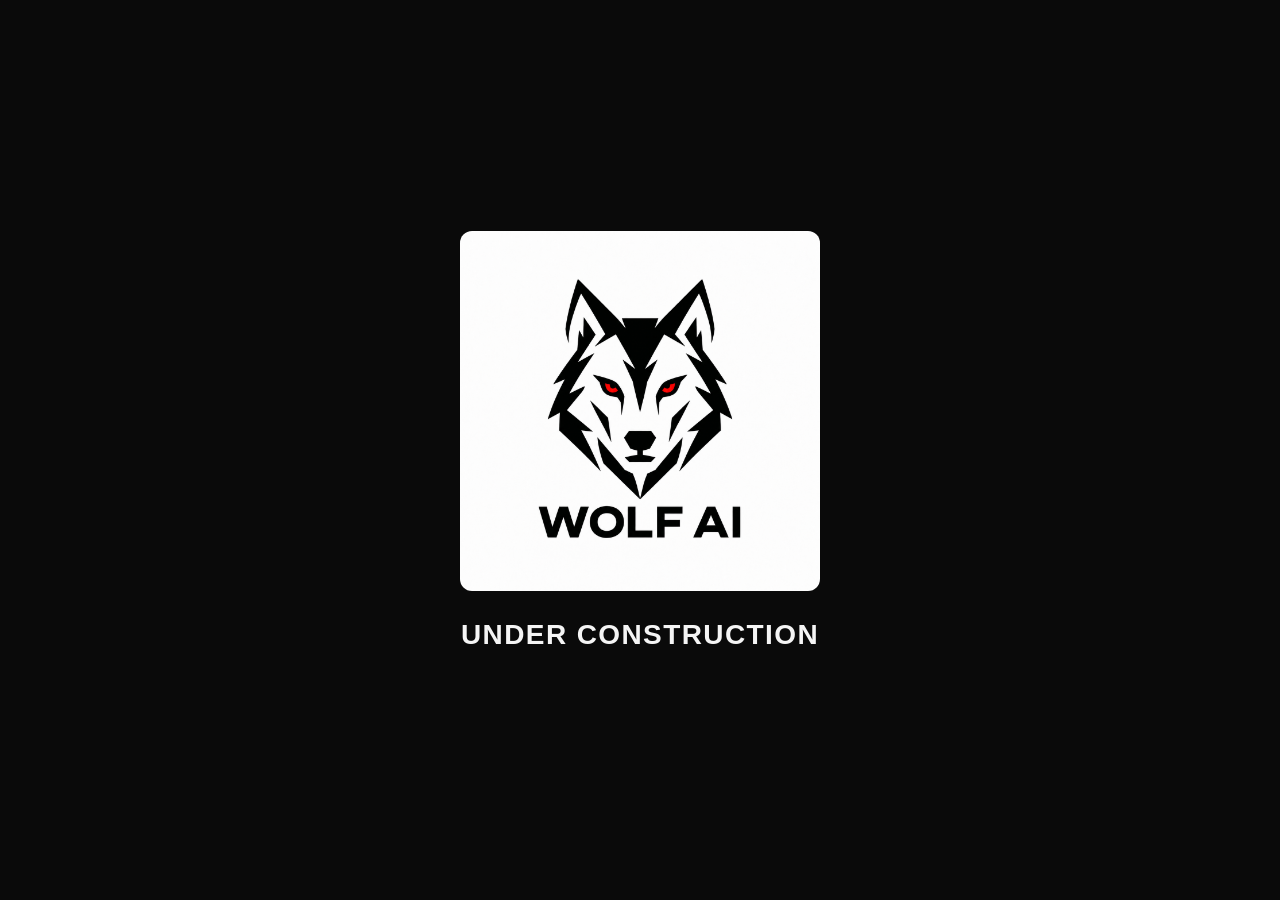
==== index.html @ 8b795334 "Add under construction landing page" ====
<!DOCTYPE html>
<html lang="en">
<head>
<meta charset="UTF-8">
<meta name="viewport" content="width=device-width, initial-scale=1.0">
<title>Wolf AI</title>
<style>
  :root {
    --bg: #0a0a0a;
    --fg: #f5f5f5;
  }
  * { box-sizing: border-box; }
  html, body {
    height: 100%;
    margin: 0;
  }
  body {
    background: var(--bg);
    color: var(--fg);
    font-family: -apple-system, BlinkMacSystemFont, "Segoe UI", Roboto, Helvetica, Arial, sans-serif;
    display: flex;
    flex-direction: column;
    align-items: center;
    justify-content: center;
    min-height: 100%;
    padding: 24px;
    text-align: center;
  }
  img {
    max-width: 100%;
    height: auto;
    width: 360px;
    border-radius: 12px;
  }
  h1 {
    margin-top: 28px;
    font-size: 1.75rem;
    font-weight: 600;
    letter-spacing: 0.05em;
    text-transform: uppercase;
  }
</style>
</head>
<body>
  <img src="assets/wolf-ai-red-eyes.png" alt="Wolf AI">
  <h1>Under Construction</h1>
</body>
</html>
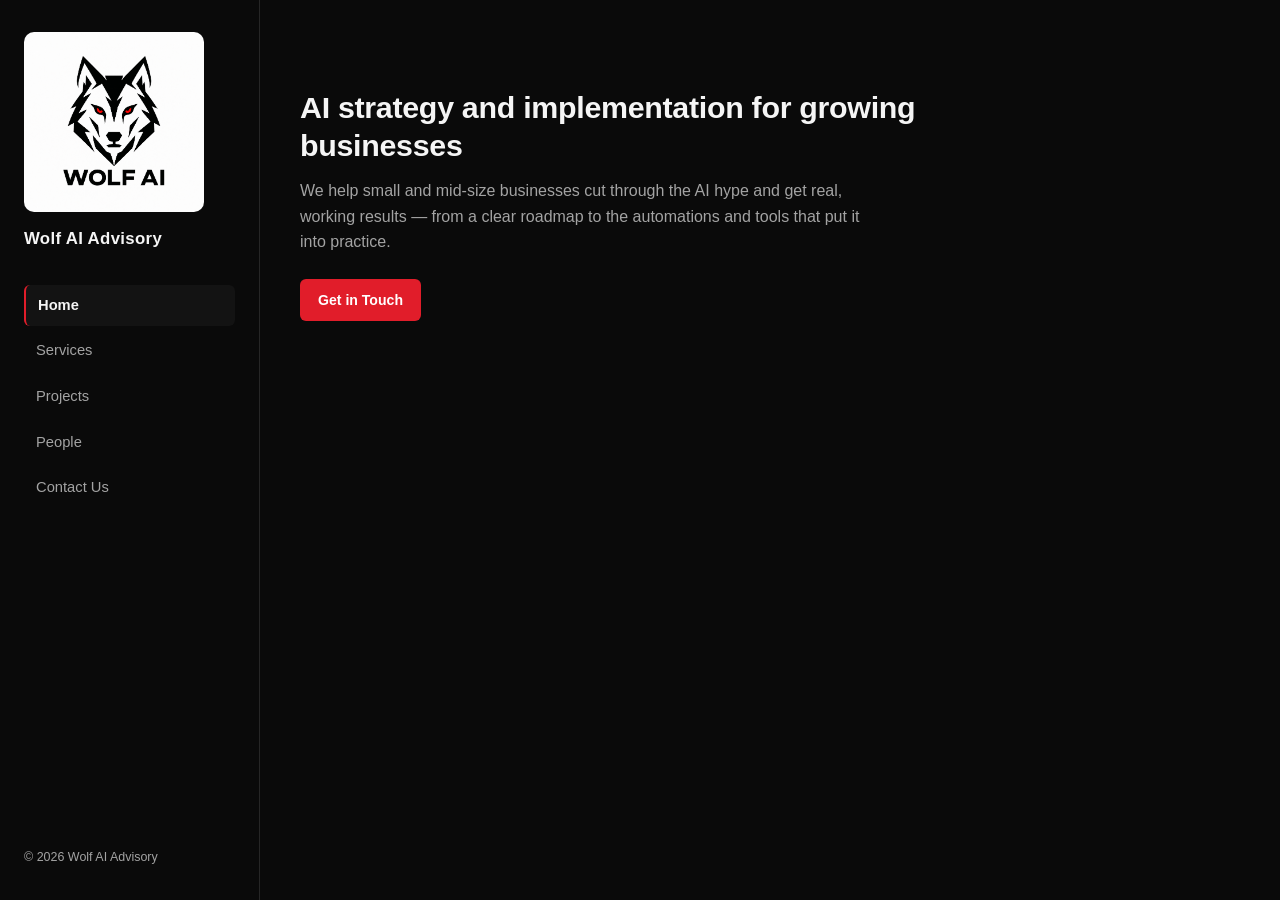
==== commit 17eb14ee: "Build out full site with sidebar layout and Contact Us page Adds Services, Projects, People, and Con" ====
--- a/index.html
+++ b/index.html
@@ -3,46 +3,42 @@
 <head>
 <meta charset="UTF-8">
 <meta name="viewport" content="width=device-width, initial-scale=1.0">
-<title>Wolf AI</title>
-<style>
-  :root {
-    --bg: #0a0a0a;
-    --fg: #f5f5f5;
-  }
-  * { box-sizing: border-box; }
-  html, body {
-    height: 100%;
-    margin: 0;
-  }
-  body {
-    background: var(--bg);
-    color: var(--fg);
-    font-family: -apple-system, BlinkMacSystemFont, "Segoe UI", Roboto, Helvetica, Arial, sans-serif;
-    display: flex;
-    flex-direction: column;
-    align-items: center;
-    justify-content: center;
-    min-height: 100%;
-    padding: 24px;
-    text-align: center;
-  }
-  img {
-    max-width: 100%;
-    height: auto;
-    width: 360px;
-    border-radius: 12px;
-  }
-  h1 {
-    margin-top: 28px;
-    font-size: 1.75rem;
-    font-weight: 600;
-    letter-spacing: 0.05em;
-    text-transform: uppercase;
-  }
-</style>
+<title>Wolf AI Advisory — AI Strategy &amp; Implementation</title>
+<meta name="description" content="Wolf AI Advisory helps small and mid-size businesses adopt AI the right way — from strategy through hands-on implementation.">
+<link rel="stylesheet" href="assets/style.css">
 </head>
 <body>
-  <img src="assets/wolf-ai-red-eyes.png" alt="Wolf AI">
-  <h1>Under Construction</h1>
+
+<div class="layout">
+  <aside class="sidebar">
+    <a href="index.html" class="brand">
+      <img src="assets/wolf-ai-red-eyes.png" alt="Wolf AI Advisory logo">
+      <span class="brand-name">Wolf AI Advisory</span>
+    </a>
+    <ul class="sidebar-nav">
+      <li><a href="index.html" class="active">Home</a></li>
+      <li><a href="services.html">Services</a></li>
+      <li><a href="projects.html">Projects</a></li>
+      <li><a href="people.html">People</a></li>
+      <li><a href="contact.html">Contact Us</a></li>
+    </ul>
+    <div class="sidebar-footer">&copy; 2026 Wolf AI Advisory</div>
+  </aside>
+
+  <div class="content">
+    <div class="content-inner">
+
+      <section class="hero" style="border-top: none;">
+        <h1>AI strategy and implementation for growing businesses</h1>
+        <p class="lede">We help small and mid-size businesses cut through the AI hype and get real, working results — from a clear roadmap to the automations and tools that put it into practice.</p>
+        <div class="cta-row">
+          <a href="contact.html" class="btn btn-primary">Get in Touch</a>
+        </div>
+      </section>
+
+    </div>
+  </div>
+</div>
+
 </body>
 </html>
--- a/assets/style.css
+++ b/assets/style.css
@@ -0,0 +1,458 @@
+:root {
+  --bg: #0a0a0a;
+  --bg-alt: #131313;
+  --fg: #f5f5f5;
+  --fg-muted: #a3a3a3;
+  --accent: #e11d2a;
+  --border: #262626;
+  --sidebar-width: 260px;
+}
+
+* {
+  box-sizing: border-box;
+}
+
+html {
+  scroll-behavior: smooth;
+}
+
+body {
+  margin: 0;
+  background: var(--bg);
+  color: var(--fg);
+  font-family: -apple-system, BlinkMacSystemFont, "Segoe UI", Roboto, Helvetica, Arial, sans-serif;
+  font-size: 15px;
+  line-height: 1.6;
+}
+
+a {
+  color: inherit;
+}
+
+img {
+  max-width: 100%;
+  display: block;
+}
+
+/* Layout: sidebar + content */
+.layout {
+  display: flex;
+  align-items: flex-start;
+  min-height: 100vh;
+}
+
+.sidebar {
+  width: var(--sidebar-width);
+  flex-shrink: 0;
+  min-height: 100vh;
+  border-right: 1px solid var(--border);
+  padding: 32px 24px;
+  position: sticky;
+  top: 0;
+  display: flex;
+  flex-direction: column;
+}
+
+.sidebar .brand {
+  display: block;
+  text-decoration: none;
+  margin-bottom: 32px;
+}
+
+.sidebar .brand img {
+  width: 100%;
+  max-width: 180px;
+  border-radius: 10px;
+  margin-bottom: 14px;
+}
+
+.sidebar .brand .brand-name {
+  font-weight: 700;
+  font-size: 1.05rem;
+  letter-spacing: 0.02em;
+  color: var(--fg);
+}
+
+.sidebar-nav {
+  list-style: none;
+  margin: 0;
+  padding: 0;
+  display: flex;
+  flex-direction: column;
+  gap: 4px;
+}
+
+.sidebar-nav a {
+  display: block;
+  text-decoration: none;
+  color: var(--fg-muted);
+  font-size: 0.92rem;
+  padding: 9px 12px;
+  border-radius: 6px;
+  transition: background 0.15s ease, color 0.15s ease;
+}
+
+.sidebar-nav a:hover {
+  color: var(--fg);
+  background: var(--bg-alt);
+}
+
+.sidebar-nav a.active {
+  color: var(--fg);
+  background: var(--bg-alt);
+  font-weight: 600;
+  border-left: 2px solid var(--accent);
+}
+
+.sidebar-footer {
+  margin-top: auto;
+  padding-top: 24px;
+  font-size: 0.78rem;
+  color: var(--fg-muted);
+}
+
+.content {
+  flex: 1;
+  min-width: 0;
+}
+
+.content-inner {
+  max-width: 760px;
+  padding: 48px 40px 80px;
+}
+
+/* Hero */
+.hero {
+  margin-bottom: 8px;
+}
+
+.hero h1 {
+  font-size: 1.9rem;
+  line-height: 1.25;
+  margin: 0 0 14px;
+  letter-spacing: -0.01em;
+}
+
+.hero p.lede {
+  font-size: 1rem;
+  color: var(--fg-muted);
+  max-width: 560px;
+  margin: 0 0 24px;
+}
+
+.cta-row {
+  display: flex;
+  gap: 12px;
+  flex-wrap: wrap;
+  margin-bottom: 8px;
+}
+
+/* Buttons */
+.btn {
+  display: inline-block;
+  padding: 10px 18px;
+  border-radius: 6px;
+  text-decoration: none;
+  font-weight: 600;
+  font-size: 0.88rem;
+  transition: opacity 0.15s ease;
+}
+
+.btn:hover {
+  opacity: 0.85;
+}
+
+.btn-primary {
+  background: var(--accent);
+  color: #fff;
+}
+
+.btn-outline {
+  border: 1px solid var(--border);
+  color: var(--fg);
+}
+
+/* Sections */
+section {
+  padding: 40px 0;
+  border-top: 1px solid var(--border);
+}
+
+section:first-of-type {
+  border-top: none;
+}
+
+section .eyebrow {
+  color: var(--accent);
+  text-transform: uppercase;
+  letter-spacing: 0.06em;
+  font-size: 0.72rem;
+  font-weight: 700;
+  margin: 0 0 8px;
+}
+
+section h2 {
+  font-size: 1.3rem;
+  margin: 0 0 10px;
+}
+
+section p.section-lede {
+  color: var(--fg-muted);
+  font-size: 0.95rem;
+  max-width: 560px;
+  margin: 0 0 28px;
+}
+
+/* Cards */
+.card-grid {
+  display: grid;
+  grid-template-columns: repeat(2, 1fr);
+  gap: 16px;
+}
+
+.card {
+  background: var(--bg-alt);
+  border: 1px solid var(--border);
+  border-radius: 10px;
+  padding: 20px;
+}
+
+.card h3 {
+  margin: 0 0 8px;
+  font-size: 0.98rem;
+}
+
+.card p {
+  color: var(--fg-muted);
+  margin: 0;
+  font-size: 0.88rem;
+}
+
+.card a.card-link {
+  display: inline-block;
+  margin-top: 12px;
+  font-size: 0.85rem;
+  color: var(--accent);
+  text-decoration: none;
+  font-weight: 600;
+}
+
+/* Values row */
+.values-row {
+  display: grid;
+  grid-template-columns: repeat(2, 1fr);
+  gap: 20px;
+}
+
+.values-row .value h3 {
+  font-size: 0.95rem;
+  margin: 0 0 6px;
+}
+
+.values-row .value p {
+  color: var(--fg-muted);
+  font-size: 0.86rem;
+  margin: 0;
+}
+
+/* Service track blocks */
+.service-track {
+  padding: 32px 0;
+  border-top: 1px solid var(--border);
+}
+
+.service-track:first-of-type {
+  border-top: none;
+  padding-top: 0;
+}
+
+.service-track h2 {
+  font-size: 1.15rem;
+  margin: 0 0 6px;
+}
+
+.service-track p.track-lede {
+  color: var(--fg-muted);
+  font-size: 0.9rem;
+  max-width: 560px;
+  margin: 0 0 20px;
+}
+
+.service-list {
+  display: grid;
+  grid-template-columns: repeat(2, 1fr);
+  gap: 14px;
+}
+
+.service-item {
+  border: 1px solid var(--border);
+  border-radius: 8px;
+  padding: 16px;
+  background: var(--bg-alt);
+}
+
+.service-item h3 {
+  font-size: 0.9rem;
+  margin: 0 0 6px;
+}
+
+.service-item p {
+  color: var(--fg-muted);
+  font-size: 0.83rem;
+  margin: 0;
+}
+
+/* Contact */
+.contact-card {
+  background: var(--bg-alt);
+  border: 1px solid var(--border);
+  border-radius: 12px;
+  padding: 32px;
+}
+
+.contact-card h2 {
+  margin: 0 0 8px;
+  font-size: 1.2rem;
+}
+
+.contact-card p {
+  color: var(--fg-muted);
+  font-size: 0.9rem;
+  margin: 0 0 18px;
+}
+
+.contact-email {
+  font-size: 1.05rem;
+  font-weight: 700;
+  color: var(--accent);
+  text-decoration: none;
+}
+
+/* Contact form */
+.contact-form {
+  display: grid;
+  grid-template-columns: repeat(2, 1fr);
+  gap: 16px;
+  max-width: 640px;
+}
+
+.form-field {
+  display: flex;
+  flex-direction: column;
+  gap: 6px;
+}
+
+.form-field.full {
+  grid-column: 1 / -1;
+}
+
+.form-field label {
+  font-size: 0.82rem;
+  color: var(--fg-muted);
+}
+
+.form-field input,
+.form-field textarea {
+  background: var(--bg-alt);
+  border: 1px solid var(--border);
+  border-radius: 6px;
+  padding: 10px 12px;
+  color: var(--fg);
+  font-family: inherit;
+  font-size: 0.9rem;
+}
+
+.form-field input:focus,
+.form-field textarea:focus {
+  outline: none;
+  border-color: var(--accent);
+}
+
+.form-field textarea {
+  resize: vertical;
+  min-height: 120px;
+}
+
+.form-actions {
+  grid-column: 1 / -1;
+  margin-top: 4px;
+}
+
+.form-note {
+  font-size: 0.78rem;
+  color: var(--fg-muted);
+  margin-top: 14px;
+  max-width: 560px;
+}
+
+/* Under construction pages */
+.uc-wrap {
+  min-height: 70vh;
+  display: flex;
+  flex-direction: column;
+  align-items: flex-start;
+  justify-content: center;
+  padding: 48px 0;
+}
+
+.uc-wrap img {
+  width: 160px;
+  height: auto;
+  border-radius: 10px;
+  margin-bottom: 24px;
+}
+
+.uc-wrap h1 {
+  font-size: 1.4rem;
+  font-weight: 700;
+  letter-spacing: 0.03em;
+  text-transform: uppercase;
+  margin: 0 0 10px;
+}
+
+.uc-wrap p {
+  color: var(--fg-muted);
+  font-size: 0.92rem;
+  max-width: 420px;
+  margin: 0;
+}
+
+/* Responsive */
+@media (max-width: 800px) {
+  .layout {
+    flex-direction: column;
+  }
+
+  .sidebar {
+    width: 100%;
+    min-height: auto;
+    position: static;
+    border-right: none;
+    border-bottom: 1px solid var(--border);
+    padding: 20px 24px;
+  }
+
+  .sidebar .brand img {
+    max-width: 100px;
+  }
+
+  .sidebar-nav {
+    flex-direction: row;
+    flex-wrap: wrap;
+  }
+
+  .sidebar-footer {
+    margin-top: 16px;
+    padding-top: 0;
+  }
+
+  .content-inner {
+    padding: 32px 24px 56px;
+  }
+
+  .card-grid,
+  .values-row,
+  .service-list {
+    grid-template-columns: 1fr;
+  }
+}
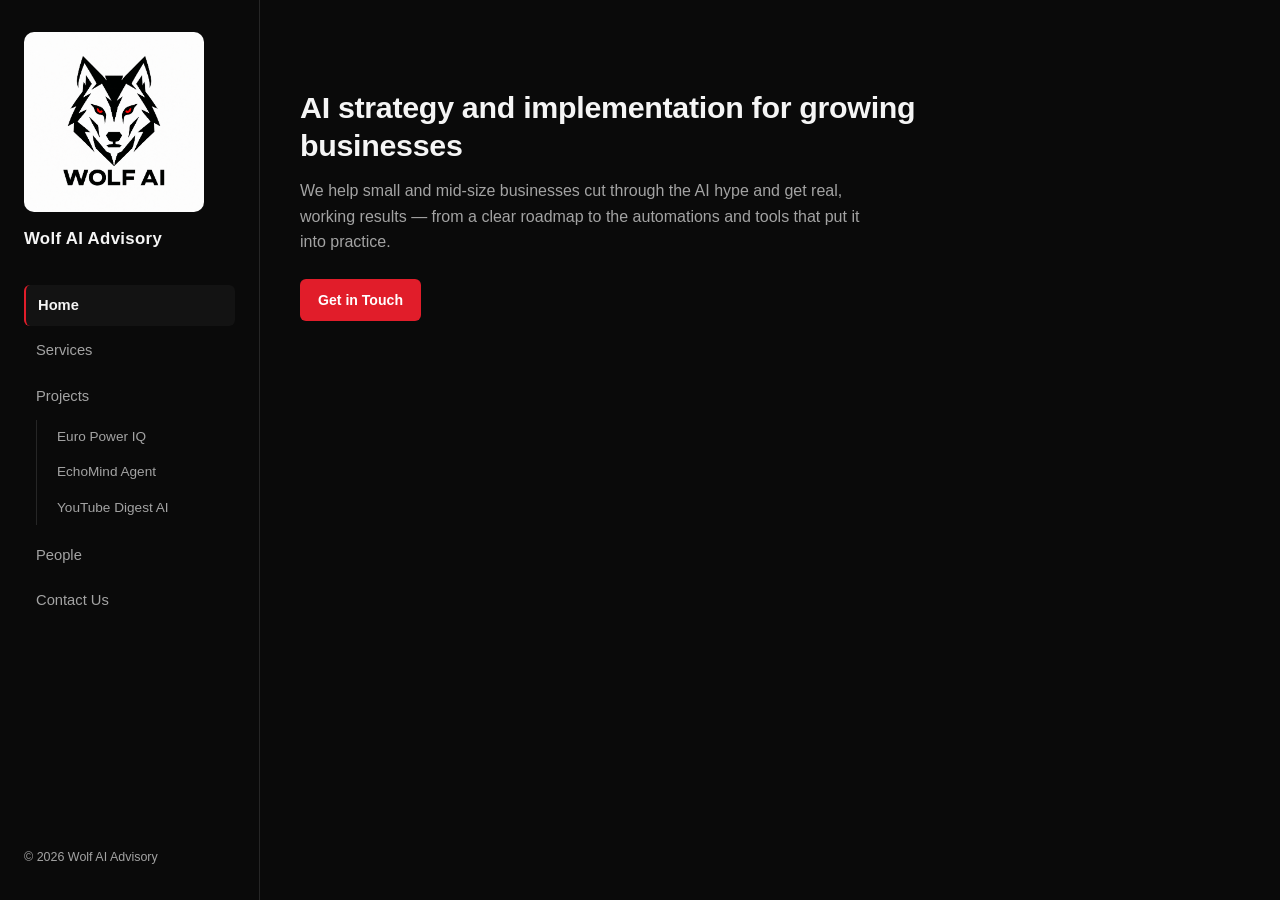
==== commit fc3b9e98: "Add individual project pages with sidebar sub-navigation - Projects page is now an index of cards li" ====
--- a/index.html
+++ b/index.html
@@ -5,7 +5,7 @@
 <meta name="viewport" content="width=device-width, initial-scale=1.0">
 <title>Wolf AI Advisory — AI Strategy &amp; Implementation</title>
 <meta name="description" content="Wolf AI Advisory helps small and mid-size businesses adopt AI the right way — from strategy through hands-on implementation.">
-<link rel="stylesheet" href="assets/style.css">
+<link rel="stylesheet" href="assets/style.css?v=10">
 </head>
 <body>
 
@@ -18,7 +18,14 @@
     <ul class="sidebar-nav">
       <li><a href="index.html" class="active">Home</a></li>
       <li><a href="services.html">Services</a></li>
-      <li><a href="projects.html">Projects</a></li>
+      <li>
+        <a href="projects.html">Projects</a>
+        <ul class="sidebar-subnav">
+          <li><a href="project-euro-power-iq.html">Euro Power IQ</a></li>
+          <li><a href="project-echomind-agent.html">EchoMind Agent</a></li>
+          <li><a href="project-youtube-digest-ai.html">YouTube Digest AI</a></li>
+        </ul>
+      </li>
       <li><a href="people.html">People</a></li>
       <li><a href="contact.html">Contact Us</a></li>
     </ul>
--- a/assets/style.css
+++ b/assets/style.css
@@ -255,51 +255,601 @@
   margin: 0;
 }
 
-/* Service track blocks */
-.service-track {
-  padding: 32px 0;
+/* Services */
+.hero .eyebrow {
+  color: var(--accent);
+  text-transform: uppercase;
+  letter-spacing: 0.06em;
+  font-size: 0.72rem;
+  font-weight: 700;
+  margin: 0 0 8px;
+}
+
+.service-grid {
+  display: flex;
+  flex-direction: column;
+}
+
+.service-card {
+  padding: 28px 0;
   border-top: 1px solid var(--border);
 }
 
-.service-track:first-of-type {
+.service-card:first-child {
   border-top: none;
   padding-top: 0;
 }
 
-.service-track h2 {
-  font-size: 1.15rem;
+.service-card h2 {
+  font-size: 1.2rem;
+  margin: 0 0 4px;
+}
+
+.service-num {
+  color: var(--accent);
+  font-weight: 800;
+  margin-right: 10px;
+  font-variant-numeric: tabular-nums;
+}
+
+.service-tagline {
+  color: var(--fg-muted);
+  font-size: 0.92rem;
+  margin: 0 0 14px;
+}
+
+.service-bullets {
+  margin: 0;
+  padding-left: 20px;
+  display: flex;
+  flex-direction: column;
+  gap: 6px;
+}
+
+.service-bullets li {
+  font-size: 0.95rem;
+  padding-left: 4px;
+}
+
+.service-bullets li::marker {
+  color: var(--accent);
+}
+
+/* Sidebar project sub-list */
+.sidebar-subnav {
+  list-style: none;
+  margin: 2px 0 6px 12px;
+  padding: 0 0 0 10px;
+  border-left: 1px solid var(--border);
+  display: flex;
+  flex-direction: column;
+  gap: 2px;
+}
+
+.sidebar-nav .sidebar-subnav a {
+  font-size: 0.85rem;
+  padding: 6px 10px;
+}
+
+.sidebar-nav a.parent-active {
+  color: var(--fg);
+}
+
+/* Projects */
+.project-list {
+  display: flex;
+  flex-direction: column;
+  gap: 16px;
+  padding-top: 8px;
+  border-top: none;
+}
+
+.project-index-card {
+  display: grid;
+  grid-template-columns: 200px 1fr;
+  gap: 24px;
+  align-items: center;
+  background: var(--bg-alt);
+  border: 1px solid var(--border);
+  border-radius: 12px;
+  padding: 20px;
+  text-decoration: none;
+  transition: border-color 0.15s ease;
+}
+
+.project-index-card:hover {
+  border-color: var(--accent);
+}
+
+.project-index-card h2 {
+  font-size: 1.25rem;
+  line-height: 1.25;
+  margin: 0 0 4px;
+}
+
+.project-tag {
+  color: var(--accent);
+  text-transform: uppercase;
+  letter-spacing: 0.06em;
+  font-size: 0.7rem;
+  font-weight: 700;
   margin: 0 0 6px;
 }
 
-.service-track p.track-lede {
-  color: var(--fg-muted);
-  font-size: 0.9rem;
-  max-width: 560px;
-  margin: 0 0 20px;
-}
-
-.service-list {
+.project-tagline {
+  color: var(--fg-muted);
+  font-size: 0.92rem;
+  margin: 0;
+}
+
+.project-link {
+  display: inline-block;
+  margin-top: 12px;
+  color: var(--accent);
+  font-weight: 600;
+  font-size: 0.88rem;
+  text-decoration: none;
+}
+
+.project-index-card {
+  position: relative;
+}
+
+.project-index-card .card-link {
+  color: inherit;
+  text-decoration: none;
+}
+
+.project-index-card .card-link::after {
+  content: "";
+  position: absolute;
+  inset: 0;
+  border-radius: 12px;
+}
+
+.project-index-card:hover .project-link {
+  text-decoration: underline;
+}
+
+.project-actions {
+  display: flex;
+  flex-wrap: wrap;
+  align-items: center;
+  gap: 10px 18px;
+  margin-top: 14px;
+}
+
+.project-actions .project-link {
+  margin-top: 0;
+}
+
+.live-link {
+  position: relative;
+  z-index: 1;
+  display: inline-flex;
+  align-items: center;
+  gap: 5px;
+  color: var(--accent);
+  font-weight: 600;
+  font-size: 0.88rem;
+  text-decoration: none;
+}
+
+.live-link:hover {
+  text-decoration: underline;
+}
+
+.ext-icon {
+  width: 13px;
+  height: 13px;
+  flex-shrink: 0;
+}
+
+.hero-live {
+  margin-top: 14px;
+}
+
+.live-line {
+  margin: 20px 0 0;
+}
+
+.project-thumb {
+  background: var(--bg);
+  border: 1px solid var(--border);
+  border-radius: 8px;
+  padding: 12px;
+}
+
+.project-thumb svg {
+  display: block;
+  width: 100%;
+  height: 80px;
+}
+
+.project-thumb .grid line {
+  stroke: var(--border);
+  stroke-width: 1;
+  vector-effect: non-scaling-stroke;
+}
+
+.project-thumb .bars rect {
+  fill: #2a2a2a;
+}
+
+.project-thumb .line {
+  fill: none;
+  stroke: var(--accent);
+  stroke-width: 2;
+  stroke-linejoin: round;
+  stroke-linecap: round;
+  vector-effect: non-scaling-stroke;
+}
+
+.project-thumb .line.forecast {
+  stroke-dasharray: 4 4;
+}
+
+.project-thumb .avatar circle,
+.project-thumb .avatar path {
+  fill: none;
+  stroke: var(--accent);
+  stroke-width: 2;
+}
+
+.project-thumb .bubble {
+  fill: #1c1c1c;
+  stroke: #333;
+  stroke-width: 1;
+}
+
+.project-thumb .bubble.me {
+  fill: #2a1012;
+  stroke: #5a1a1f;
+}
+
+.project-thumb .wave rect {
+  fill: var(--accent);
+}
+
+.project-thumb .text-line rect {
+  fill: #6b6b6b;
+}
+
+.project-thumb .chip {
+  fill: none;
+  stroke: #444;
+  stroke-width: 1;
+  stroke-dasharray: 3 3;
+}
+
+.project-slogan {
+  color: var(--accent);
+  font-weight: 600;
+  font-size: 0.92rem;
+  letter-spacing: 0.01em;
+  margin: 12px 0 0;
+}
+
+.project-thumb .play,
+.project-thumb .digest .dot {
+  fill: var(--accent);
+}
+
+.project-thumb .digest .text-line {
+  fill: #6b6b6b;
+}
+
+.project-sample {
+  margin-top: 28px;
+}
+
+/* Single project page */
+.project-hero {
+  display: grid;
+  grid-template-columns: 1fr 220px;
+  gap: 32px;
+  align-items: center;
+  padding-top: 0;
+}
+
+.project-hero h1 {
+  margin-bottom: 8px;
+}
+
+.project-hero .project-tagline {
+  font-size: 1rem;
+  color: var(--fg);
+}
+
+.project-hero .project-thumb svg {
+  height: 100px;
+}
+
+.project-detail .project-summary {
+  color: var(--fg-muted);
+  font-size: 0.98rem;
+  max-width: 620px;
+  margin: 0 0 32px;
+}
+
+.project-detail h2 {
+  font-size: 1.05rem;
+  margin: 0 0 14px;
+}
+
+.feature-grid {
+  list-style: none;
+  margin: 0;
+  padding: 0;
   display: grid;
   grid-template-columns: repeat(2, 1fr);
-  gap: 14px;
-}
-
-.service-item {
+  gap: 1px;
+  background: var(--border);
   border: 1px solid var(--border);
-  border-radius: 8px;
-  padding: 16px;
+  border-radius: 10px;
+  overflow: hidden;
+}
+
+.feature {
+  display: flex;
+  gap: 12px;
+  padding: 18px 20px;
   background: var(--bg-alt);
 }
 
-.service-item h3 {
+.feature-icon {
+  width: 20px;
+  height: 20px;
+  flex-shrink: 0;
+  margin-top: 1px;
+  fill: none;
+  stroke: var(--accent);
+  stroke-width: 1.8;
+  stroke-linecap: round;
+  stroke-linejoin: round;
+}
+
+.feature h3 {
+  font-size: 0.92rem;
+  margin: 0 0 4px;
+}
+
+.feature p {
+  color: var(--fg-muted);
+  font-size: 0.86rem;
+  margin: 0;
+}
+
+.project-audience {
+  color: var(--fg-muted);
+  font-size: 0.92rem;
+  margin: 28px 0 0;
+  padding-left: 14px;
+  border-left: 2px solid var(--accent);
+}
+
+.project-pager {
+  display: grid;
+  grid-template-columns: 1fr 1fr;
+  gap: 16px;
+  padding: 0 0 40px;
+}
+
+.project-pager a {
+  display: flex;
+  flex-direction: column;
+  gap: 2px;
+  padding: 14px 18px;
+  border: 1px solid var(--border);
+  border-radius: 10px;
+  text-decoration: none;
+  font-weight: 600;
+  transition: border-color 0.15s ease;
+}
+
+.project-pager a:hover {
+  border-color: var(--accent);
+}
+
+.project-pager a.next {
+  text-align: right;
+}
+
+.project-pager span {
+  font-size: 0.75rem;
+  font-weight: 500;
+  color: var(--fg-muted);
+}
+
+/* YouTube summary sample */
+.back-link {
+  display: inline-block;
+  margin-bottom: 24px;
+  color: var(--fg-muted);
+  font-size: 0.85rem;
+  text-decoration: none;
+}
+
+.back-link:hover {
+  color: var(--fg);
+}
+
+.digest-stats {
+  display: flex;
+  flex-wrap: wrap;
+  gap: 12px;
+  margin-bottom: 8px;
+}
+
+.digest-stats div {
+  background: var(--bg-alt);
+  border: 1px solid var(--border);
+  border-radius: 10px;
+  padding: 12px 18px;
+  display: flex;
+  flex-direction: column;
+  min-width: 120px;
+}
+
+.digest-stats strong {
+  font-size: 1.3rem;
+  color: var(--accent);
+  line-height: 1.2;
+}
+
+.digest-stats span {
+  font-size: 0.78rem;
+  color: var(--fg-muted);
+}
+
+.digest-toolbar {
+  display: flex;
+  justify-content: flex-end;
+  margin: 8px 0 4px;
+}
+
+.digest-toolbar .btn {
+  background: none;
+  cursor: pointer;
+  font-family: inherit;
+  padding: 7px 14px;
+  font-size: 0.8rem;
+}
+
+.digest-empty {
+  color: var(--fg-muted);
+}
+
+.digest-empty a {
+  color: var(--accent);
+}
+
+.digest-channel {
+  padding: 24px 0 8px;
+}
+
+.channel-name {
+  display: flex;
+  align-items: center;
+  gap: 12px;
+  font-size: 1.1rem;
+  margin: 0 0 14px;
+}
+
+.channel-avatar {
+  width: 32px;
+  height: 32px;
+  border-radius: 50%;
+  background: var(--accent);
+  color: #fff;
+  display: inline-flex;
+  align-items: center;
+  justify-content: center;
   font-size: 0.9rem;
-  margin: 0 0 6px;
-}
-
-.service-item p {
-  color: var(--fg-muted);
-  font-size: 0.83rem;
-  margin: 0;
+  font-weight: 800;
+  flex-shrink: 0;
+}
+
+.channel-count {
+  margin-left: auto;
+  font-size: 0.75rem;
+  font-weight: 500;
+  color: var(--fg-muted);
+}
+
+.video-card {
+  background: var(--bg-alt);
+  border: 1px solid var(--border);
+  border-radius: 10px;
+  margin-bottom: 10px;
+}
+
+.video-card[open] {
+  border-color: #3a3a3a;
+}
+
+.video-card summary {
+  list-style: none;
+  cursor: pointer;
+  padding: 14px 44px 14px 18px;
+  position: relative;
+}
+
+.video-card summary::-webkit-details-marker {
+  display: none;
+}
+
+.video-card summary::after {
+  content: "+";
+  position: absolute;
+  right: 18px;
+  top: 12px;
+  color: var(--accent);
+  font-size: 1.3rem;
+  font-weight: 400;
+  line-height: 1;
+}
+
+.video-card[open] summary::after {
+  content: "\2212";
+}
+
+.video-card summary:hover .video-title {
+  color: #fff;
+}
+
+.video-title {
+  display: block;
+  font-weight: 600;
+  font-size: 0.95rem;
+  line-height: 1.4;
+}
+
+.video-meta {
+  display: flex;
+  flex-wrap: wrap;
+  gap: 4px 14px;
+  margin-top: 4px;
+  font-size: 0.78rem;
+  color: var(--fg-muted);
+}
+
+.video-points {
+  margin: 0;
+  padding: 4px 18px 6px 38px;
+  border-top: 1px solid var(--border);
+  padding-top: 14px;
+}
+
+.video-points li {
+  font-size: 0.88rem;
+  color: #d4d4d4;
+  margin-bottom: 7px;
+}
+
+.video-points li::marker {
+  color: var(--accent);
+}
+
+.video-points ul {
+  margin: 6px 0 0;
+  padding-left: 18px;
+}
+
+.video-points ul li {
+  color: var(--fg-muted);
+  margin-bottom: 4px;
+}
+
+.video-points strong {
+  color: var(--fg);
+}
+
+.video-model {
+  margin: 0;
+  padding: 0 18px 14px;
+  font-size: 0.72rem;
+  color: #737373;
 }
 
 /* Contact */
@@ -385,6 +935,50 @@
   max-width: 560px;
 }
 
+/* People */
+.people-grid {
+  display: grid;
+  grid-template-columns: repeat(auto-fit, minmax(220px, 1fr));
+  gap: 24px;
+}
+
+.person-card {
+  background: var(--bg-alt);
+  border: 1px solid var(--border);
+  border-radius: 12px;
+  padding: 24px;
+}
+
+.person-card.full {
+  grid-column: 1 / -1;
+}
+
+.person-photo {
+  width: 96px;
+  height: 96px;
+  border-radius: 50%;
+  object-fit: cover;
+  margin-bottom: 16px;
+}
+
+.person-card h3 {
+  margin: 0 0 2px;
+  font-size: 1.05rem;
+}
+
+.person-role {
+  color: var(--accent);
+  font-size: 0.82rem;
+  font-weight: 600;
+  margin: 0 0 14px;
+}
+
+.person-card p.person-bio {
+  color: var(--fg-muted);
+  font-size: 0.88rem;
+  margin: 0;
+}
+
 /* Under construction pages */
 .uc-wrap {
   min-height: 70vh;
@@ -452,7 +1046,18 @@
 
   .card-grid,
   .values-row,
-  .service-list {
+  .feature-grid,
+  .project-index-card,
+  .project-hero {
     grid-template-columns: 1fr;
   }
-}
+
+  .project-index-card,
+  .project-hero {
+    gap: 16px;
+  }
+
+  .sidebar-subnav {
+    display: none;
+  }
+}
